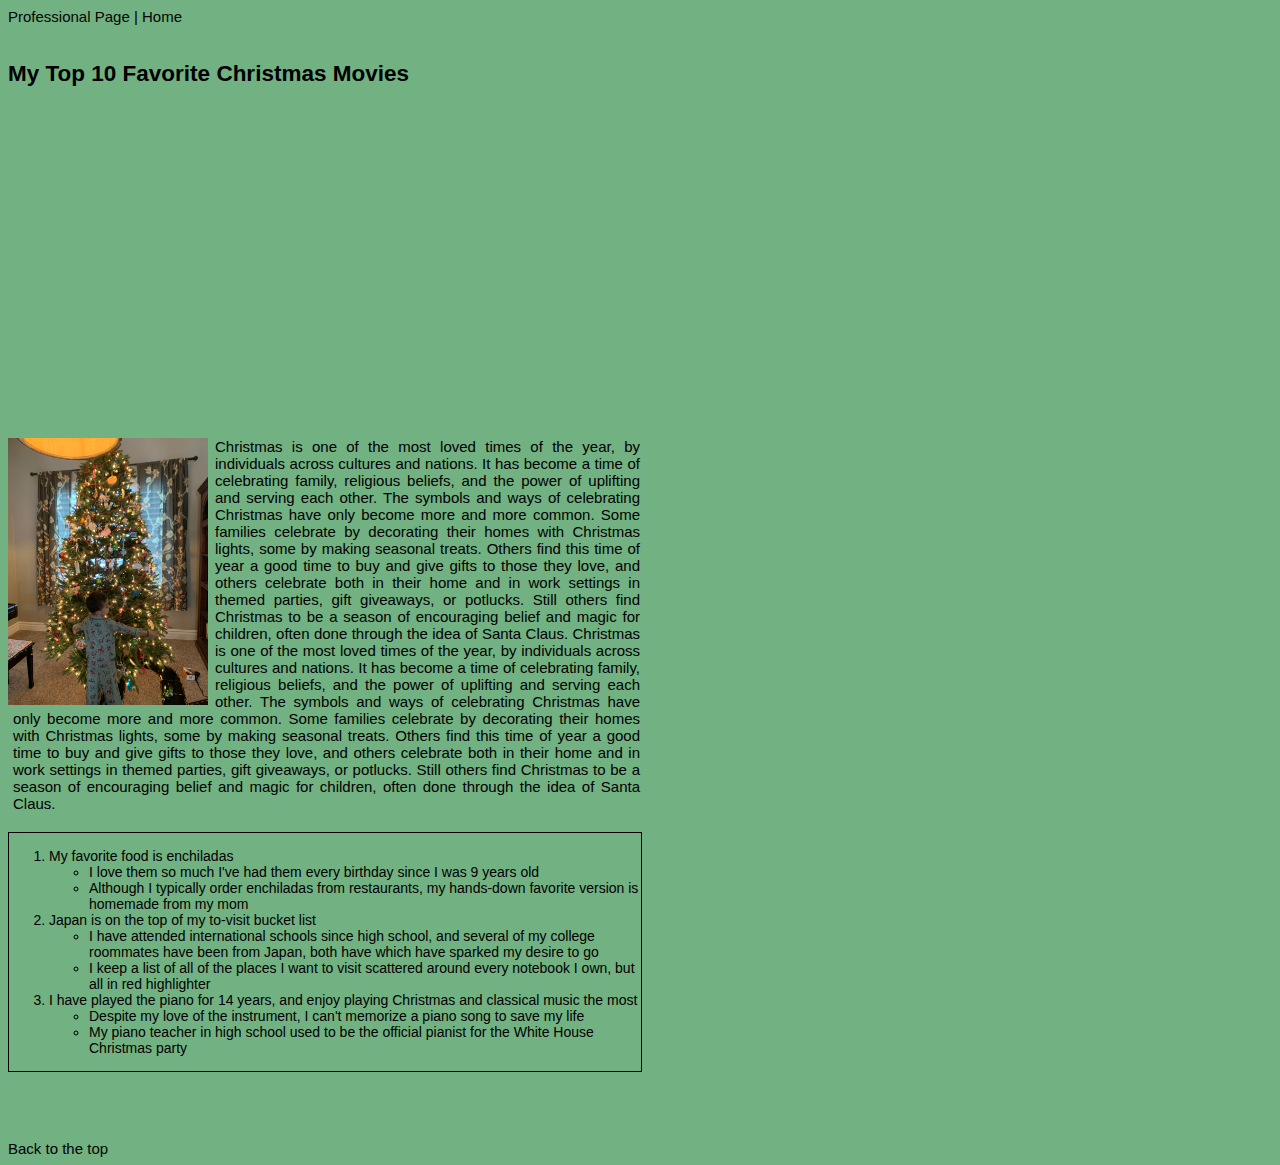
==== scratchpage.html @ e5660fae "Add files via upload" ====
<!DOCTYPE html>
<html lang="en">
<head>
    <meta charset="UTF-8">
    <meta name="viewport" content="width=device-width, initial-scale=1.0">
    <title>My Top 10 Favorite Things About Christmas</title>
    <link rel="stylesheet" href="css/christmasstyles.css">
</head>
<body>
    <a href="index.html" id="top">Professional Page</a> |
    <a href="#">Home</a><br><br>

    <h2>My Top 10 Favorite Christmas Movies</h2>

    <iframe width="560" height="315" src="https://www.youtube.com/embed/WuHSBSLK3_A?si=eOZNdfhrcDRMDbLF" title="YouTube video player" frameborder="0" allow="accelerometer; autoplay; clipboard-write; encrypted-media; gyroscope; picture-in-picture; web-share" allowfullscreen></iframe>

    <div class="img_text">
        <div><img src="assets/img/samhug.jpeg" alt="Sam loves Christmas" width="200"></div>
        <p class="text">Christmas is one of the most loved times of the year, by individuals across cultures and nations. It has become a time of celebrating family, religious beliefs, and the power of uplifting and serving each other. The symbols and ways of celebrating Christmas have only become more and more common. Some families celebrate by decorating their homes with Christmas lights, some by making seasonal treats. Others find this time of year a good time to buy and give gifts to those they love, and others celebrate both in their home and in work settings in themed parties, gift giveaways, or potlucks. Still others find Christmas to be a season of encouraging belief and magic for children, often done through the idea of Santa Claus. Christmas is one of the most loved times of the year, by individuals across cultures and nations. It has become a time of celebrating family, religious beliefs, and the power of uplifting and serving each other. The symbols and ways of celebrating Christmas have only become more and more common. Some families celebrate by decorating their homes with Christmas lights, some by making seasonal treats. Others find this time of year a good time to buy and give gifts to those they love, and others celebrate both in their home and in work settings in themed parties, gift giveaways, or potlucks. Still others find Christmas to be a season of encouraging belief and magic for children, often done through the idea of Santa Claus.</p>
    </div>

    <div class="list">
        <ol>
        <li>My favorite food is enchiladas
            <ul>
                <li>I love them so much I've had them every birthday since I was 9 years old</li>
                <li>Although I typically order enchiladas from restaurants, my hands-down favorite version is homemade from my mom</li>
            </ul>
        </li>
    
        <li>Japan is on the top of my to-visit bucket list
            <ul>
                <li>I have attended international schools since high school, and several of my college roommates have been from Japan, both have which have sparked my desire to go</li>
                <li>I keep a list of all of the places I want to visit scattered around every notebook I own, but all in red highlighter</li>
            </ul>
        </li>
    
        <li>I have played the piano for 14 years, and enjoy playing Christmas and classical music the most
            <ul>
                <li>Despite my love of the instrument, I can't memorize a piano song to save my life</li>
                <li>My piano teacher in high school used to be the official pianist for the White House Christmas party</li>
            </ul>
        </li>
    </ol> 
    </div>
    <br><br>
    <div class='tableauPlaceholder' id='viz1701823171081' style='position: relative'><noscript><a href='#'><img alt='The Words of Christmas Movies ' src='https:&#47;&#47;public.tableau.com&#47;static&#47;images&#47;46&#47;46692Z4GG&#47;1_rss.png' style='border: none' /></a></noscript><object class='tableauViz'  style='display:none;'><param name='host_url' value='https%3A%2F%2Fpublic.tableau.com%2F' /> <param name='embed_code_version' value='3' /> <param name='path' value='shared&#47;46692Z4GG' /> <param name='toolbar' value='yes' /><param name='static_image' value='https:&#47;&#47;public.tableau.com&#47;static&#47;images&#47;46&#47;46692Z4GG&#47;1.png' /> <param name='animate_transition' value='yes' /><param name='display_static_image' value='yes' /><param name='display_spinner' value='yes' /><param name='display_overlay' value='yes' /><param name='display_count' value='yes' /></object></div>                <script type='text/javascript'>                    var divElement = document.getElementById('viz1701823171081');                    var vizElement = divElement.getElementsByTagName('object')[0];                    vizElement.style.width='1200px';vizElement.style.height='3027px';                    var scriptElement = document.createElement('script');                    scriptElement.src = 'https://public.tableau.com/javascripts/api/viz_v1.js';                    vizElement.parentNode.insertBefore(scriptElement, vizElement);                </script><br><br>
    Back to the <a href="#top">top</a>
</body>
</html>
---- css/christmasstyles.css ----
body {
    font-family: Arial, Helvetica, sans-serif;
    font-size: 15px;
    color: black;
    background-color: rgb(114, 177, 130) ;
}
li {
    font-size: 14px; 
    font-style:normal;
    font-weight: normal;
}    

a {
color: rgb(5, 5, 5);
text-decoration: none;
}

a:hover{
    text-decoration: underline;
    /* font-weight: bold;
    font-size: 18px; */
}

a:visited{
    color:rgb(252, 254, 253);
}

.resumeListHeading {
    font-weight: bold;
    font-style: normal;
}

/* If the attribute is just one, can be placed on the same line (see below) */
.underline {text-decoration: underline;}

.justify {text-align: justify;}

.homebg {
    background-image: url("../Images/sunset.jpeg");
    background-position: top right;
    background-repeat:no-repeat;
    background-size: cover;
}

.bold{font-weight: bold;}

.box1{
    border-width: 1px;
    border-style: solid;
    border-color: darkred;

    /* border: 1px solid darkred; */
}

.box2{
    padding: 5px;
}

.box3{
    margin: 50px;
}
.img_text{
    display: flexbox;
    margin-bottom: 20px;
    width: 50%;

}
.text{
   text-align: justify;
   padding-left: 5px;
}
div>img{
    float: left;
    padding-right: 7px;
}
.list{
    border: 1px solid black;
    width: 50%;
}
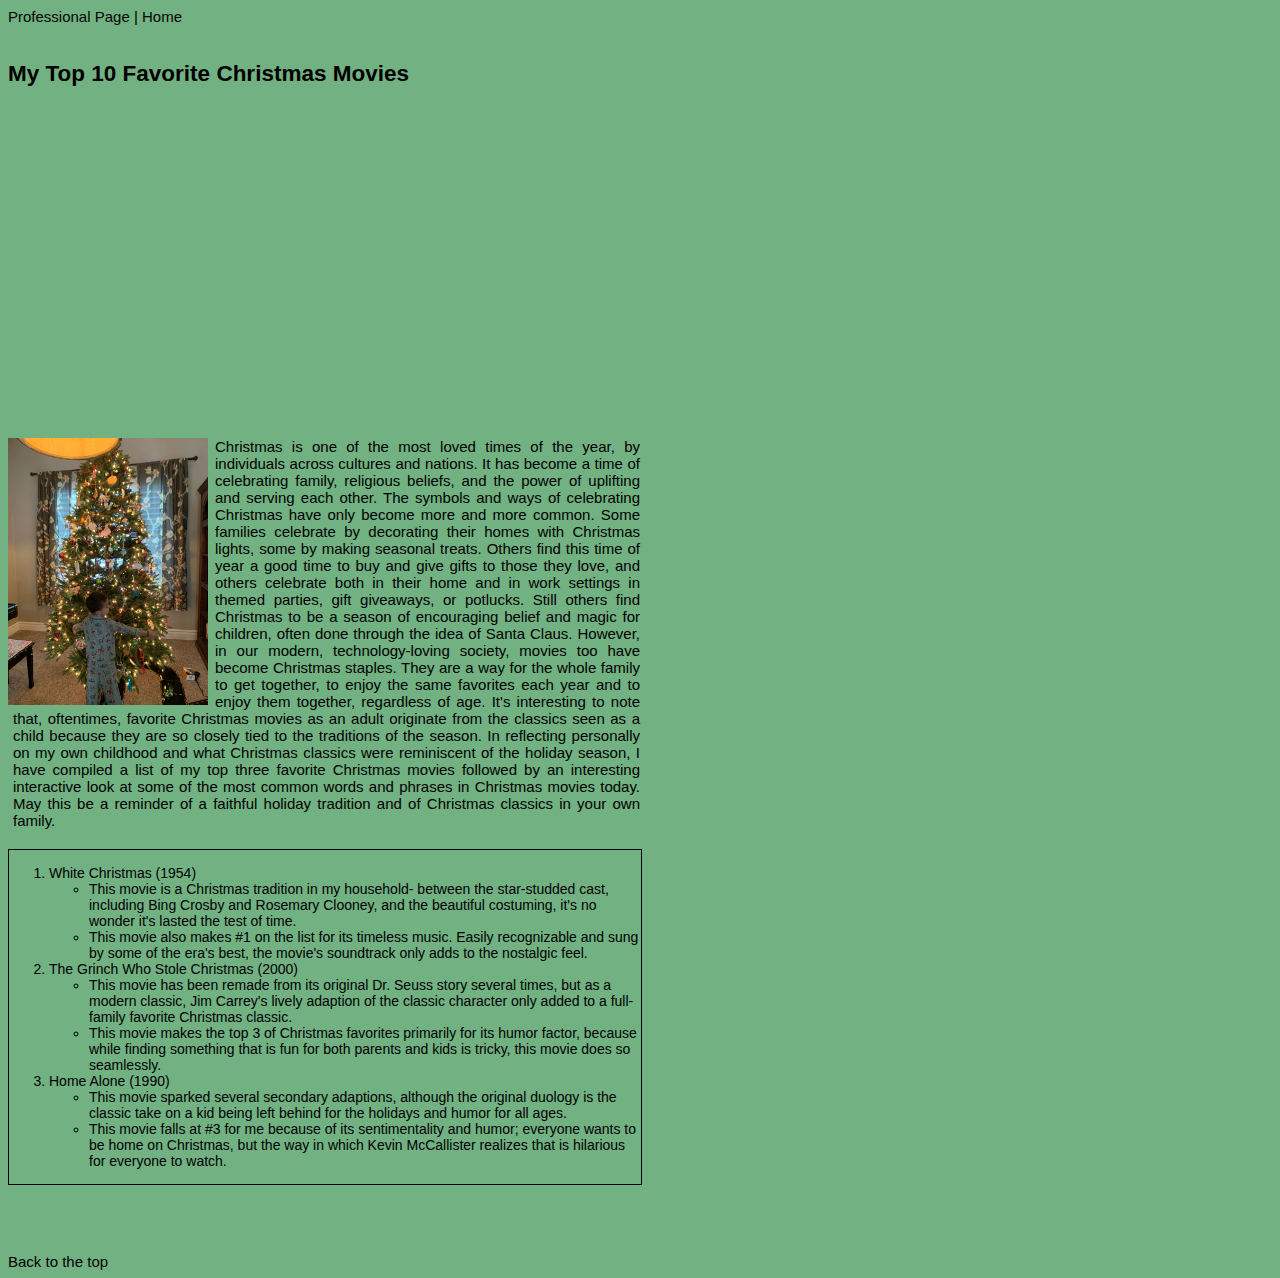
==== commit 059880e6: "Add files via upload" ====
--- a/scratchpage.html
+++ b/scratchpage.html
@@ -16,29 +16,29 @@
 
     <div class="img_text">
         <div><img src="assets/img/samhug.jpeg" alt="Sam loves Christmas" width="200"></div>
-        <p class="text">Christmas is one of the most loved times of the year, by individuals across cultures and nations. It has become a time of celebrating family, religious beliefs, and the power of uplifting and serving each other. The symbols and ways of celebrating Christmas have only become more and more common. Some families celebrate by decorating their homes with Christmas lights, some by making seasonal treats. Others find this time of year a good time to buy and give gifts to those they love, and others celebrate both in their home and in work settings in themed parties, gift giveaways, or potlucks. Still others find Christmas to be a season of encouraging belief and magic for children, often done through the idea of Santa Claus. Christmas is one of the most loved times of the year, by individuals across cultures and nations. It has become a time of celebrating family, religious beliefs, and the power of uplifting and serving each other. The symbols and ways of celebrating Christmas have only become more and more common. Some families celebrate by decorating their homes with Christmas lights, some by making seasonal treats. Others find this time of year a good time to buy and give gifts to those they love, and others celebrate both in their home and in work settings in themed parties, gift giveaways, or potlucks. Still others find Christmas to be a season of encouraging belief and magic for children, often done through the idea of Santa Claus.</p>
+        <p class="text">Christmas is one of the most loved times of the year, by individuals across cultures and nations. It has become a time of celebrating family, religious beliefs, and the power of uplifting and serving each other. The symbols and ways of celebrating Christmas have only become more and more common. Some families celebrate by decorating their homes with Christmas lights, some by making seasonal treats. Others find this time of year a good time to buy and give gifts to those they love, and others celebrate both in their home and in work settings in themed parties, gift giveaways, or potlucks. Still others find Christmas to be a season of encouraging belief and magic for children, often done through the idea of Santa Claus. However, in our modern, technology-loving society, movies too have become Christmas staples. They are a way for the whole family to get together, to enjoy the same favorites each year and to enjoy them together, regardless of age. It's interesting to note that, oftentimes, favorite Christmas movies as an adult originate from the classics seen as a child because they are so closely tied to the traditions of the season. In reflecting personally on my own childhood and what Christmas classics were reminiscent of the holiday season, I have compiled a list of my top three favorite Christmas movies followed by an interesting interactive look at some of the most common words and phrases in Christmas movies today. May this be a reminder of a faithful holiday tradition and of Christmas classics in your own family.</p>
     </div>
 
     <div class="list">
         <ol>
-        <li>My favorite food is enchiladas
+        <li>White Christmas (1954)
             <ul>
-                <li>I love them so much I've had them every birthday since I was 9 years old</li>
-                <li>Although I typically order enchiladas from restaurants, my hands-down favorite version is homemade from my mom</li>
+                <li>This movie is a Christmas tradition in my household- between the star-studded cast, including Bing Crosby and Rosemary Clooney, and the beautiful costuming, it's no wonder it's lasted the test of time.</li>
+                <li>This movie also makes #1 on the list for its timeless music. Easily recognizable and sung by some of the era's best, the movie's soundtrack only adds to the nostalgic feel.</li>
             </ul>
         </li>
     
-        <li>Japan is on the top of my to-visit bucket list
+        <li>The Grinch Who Stole Christmas (2000)
             <ul>
-                <li>I have attended international schools since high school, and several of my college roommates have been from Japan, both have which have sparked my desire to go</li>
-                <li>I keep a list of all of the places I want to visit scattered around every notebook I own, but all in red highlighter</li>
+                <li>This movie has been remade from its original Dr. Seuss story several times, but as a modern classic, Jim Carrey's lively adaption of the classic character only added to a full-family favorite Christmas classic.</li>
+                <li>This movie makes the top 3 of Christmas favorites primarily for its humor factor, because while finding something that is fun for both parents and kids is tricky, this movie does so seamlessly.</li>
             </ul>
         </li>
     
-        <li>I have played the piano for 14 years, and enjoy playing Christmas and classical music the most
+        <li>Home Alone (1990)
             <ul>
-                <li>Despite my love of the instrument, I can't memorize a piano song to save my life</li>
-                <li>My piano teacher in high school used to be the official pianist for the White House Christmas party</li>
+                <li>This movie sparked several secondary adaptions, although the original duology is the classic take on a kid being left behind for the holidays and humor for all ages.</li>
+                <li>This movie falls at #3 for me because of its sentimentality and humor; everyone wants to be home on Christmas, but the way in which Kevin McCallister realizes that is hilarious for everyone to watch.</li>
             </ul>
         </li>
     </ol> 
